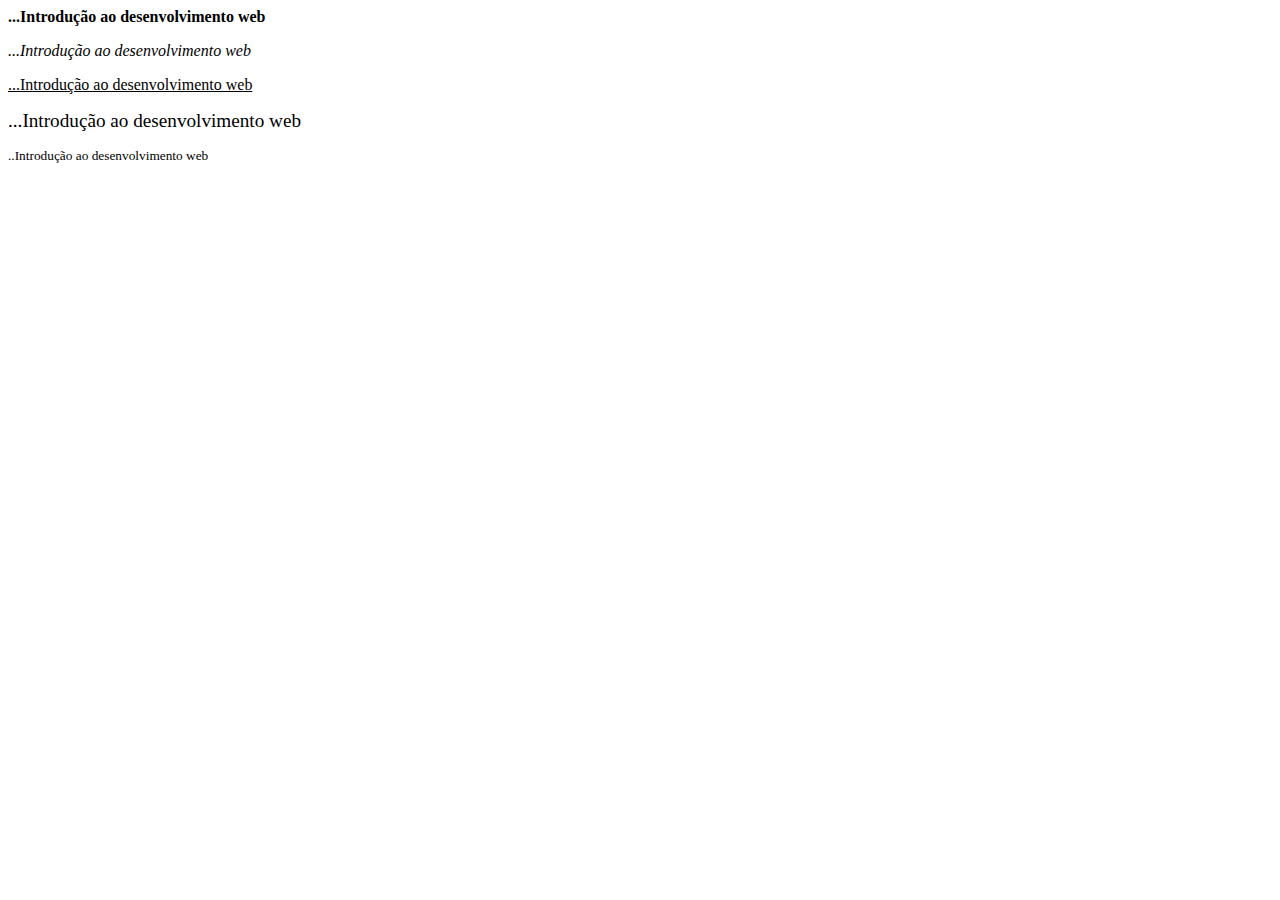
==== Exercicios-I/pg5.html @ 94990947 "push2" ====
<!--texto-->

<html>
    <head>
      <title>Melhorando a aparencia do documento</title>
    </head>
    <body>
        <!-- O tag <b></b> formata um determinado texto para aparecer em negrito-->
            <b>...Introdução ao desenvolvimento web</b>
            <p>
                <!-- o tag <i></i> formata um determinado texto para aparecer em italico-->
                <i>...Introdução ao desenvolvimento web</i>
            </p>

            <p>
                <!-- o tag <u></u> formata um texto para aparecer em sublinhado -->
            </p>

            <u>...Introdução ao desenvolvimento web</u>
            <p> <!-- o tag <sup></sup formata o texto para aparecer sobreescrito -->            
            </p>

            <p>
                <!-- o tag <big></big> formata um determinado texto para aparecer letras grandes-->
                <big>...Introdução ao desenvolvimento web</big>
            </p>
            <p>
                <!-- o tag <tt></tt> formata um determinado para aparecer em letras com o mesmo espaço-->
            </p>

            <p>
                <!-- o tag <small></small> formata um determinado texto para aparecer letras pequenas-->
                <small>..Introdução ao desenvolvimento web</small>
            </p>

    </body>
</html>
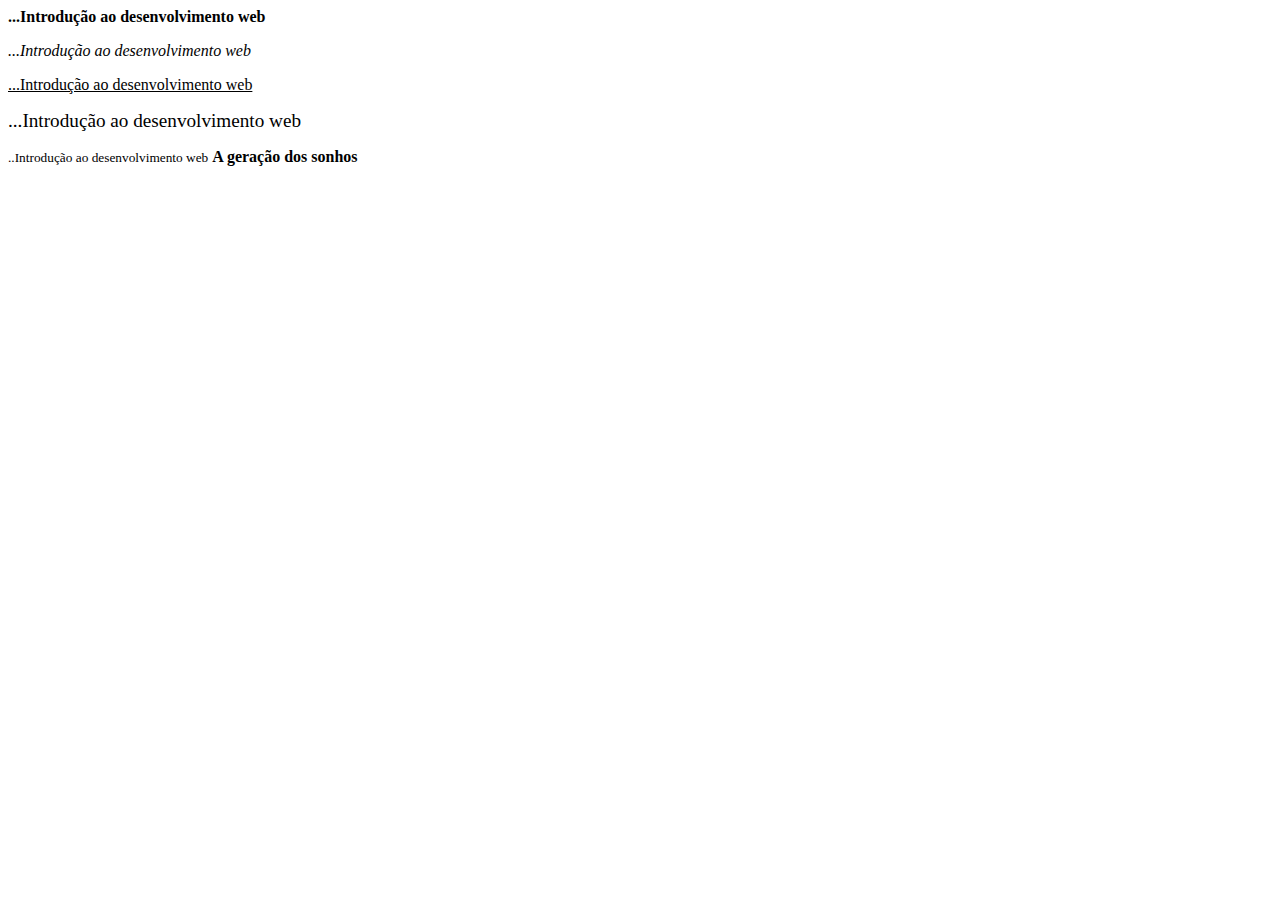
==== commit 8ac3f972: "alteração na web" ====
--- a/Exercicios-I/pg5.html
+++ b/Exercicios-I/pg5.html
@@ -31,7 +31,8 @@
             <p>
                 <!-- o tag <small></small> formata um determinado texto para aparecer letras pequenas-->
                 <small>..Introdução ao desenvolvimento web</small>
+                <strong>A geração dos sonhos </strong> 
             </p>
 
     </body>
-</html>+</html>
